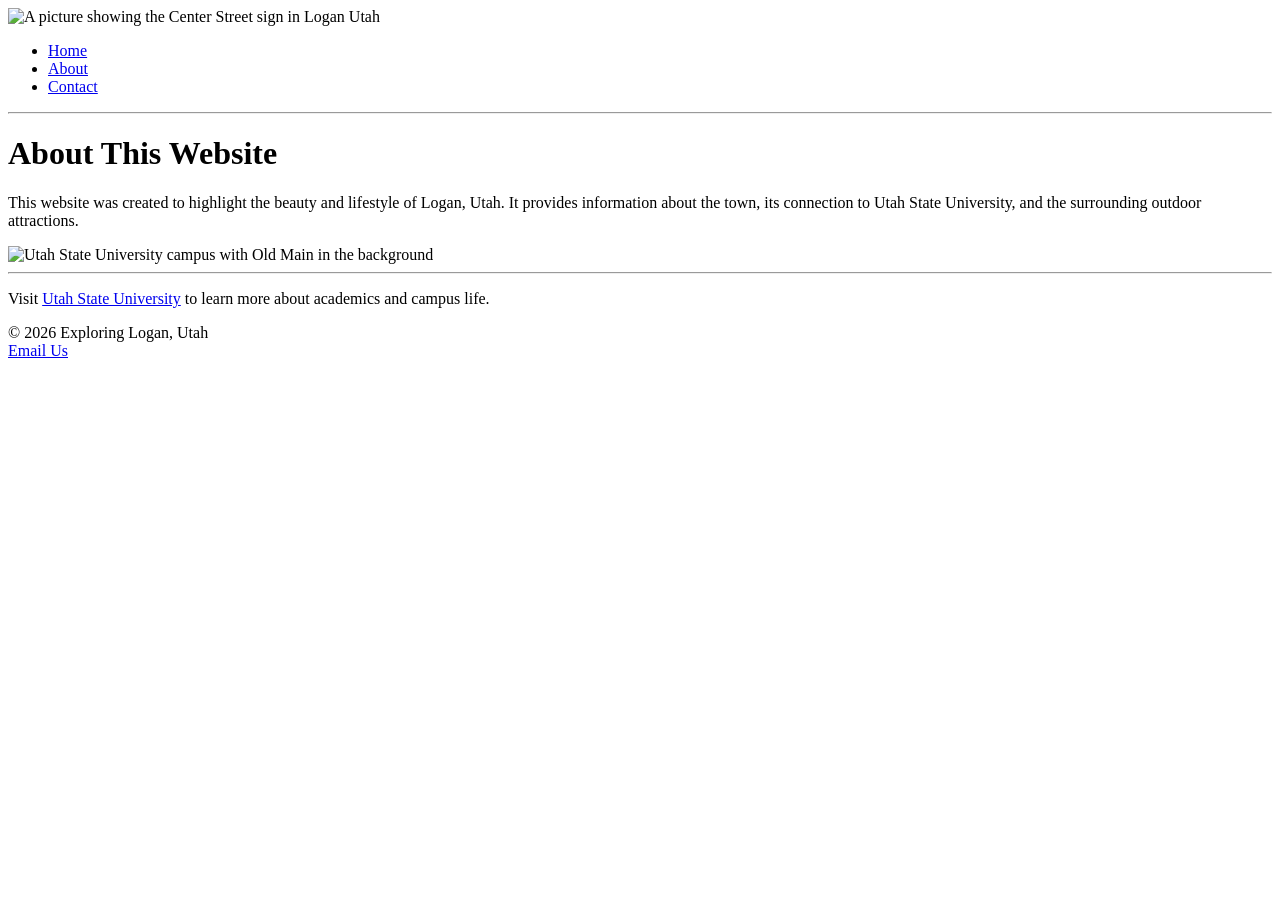
==== about.html @ d9e2cb1b "Update about.html" ====
<!DOCTYPE html>
<html lang="en">
<head>
    <meta charset="UTF-8">
    <title>Exploring Logan, Utah: About</title>
</head>

<body>

<!-- Banner Image -->
<img src="" alt="A picture showing the Center Street sign in Logan Utah">

<!-- Navigation -->
<ul>
    <li><a href="index.html">Home</a></li>
    <li><a href="about.html">About</a></li>
    <li><a href="contact.html">Contact</a></li>
</ul>

<hr>

<h1>About This Website</h1>

<p>
This website was created to highlight the beauty and lifestyle of Logan, Utah.
It provides information about the town, its connection to Utah State University,
and the surrounding outdoor attractions.
</p>

<img src="usu-campus.jpg" alt="Utah State University campus with Old Main in the background">

<hr>

<p>
Visit
<a href="https://www.usu.edu">Utah State University</a>
to learn more about academics and campus life.
</p>

<p>
&copy; 2026 Exploring Logan, Utah<br>
<a href="mailto:info@exploringlogan.com">Email Us</a>
</p>

</body>
</html>
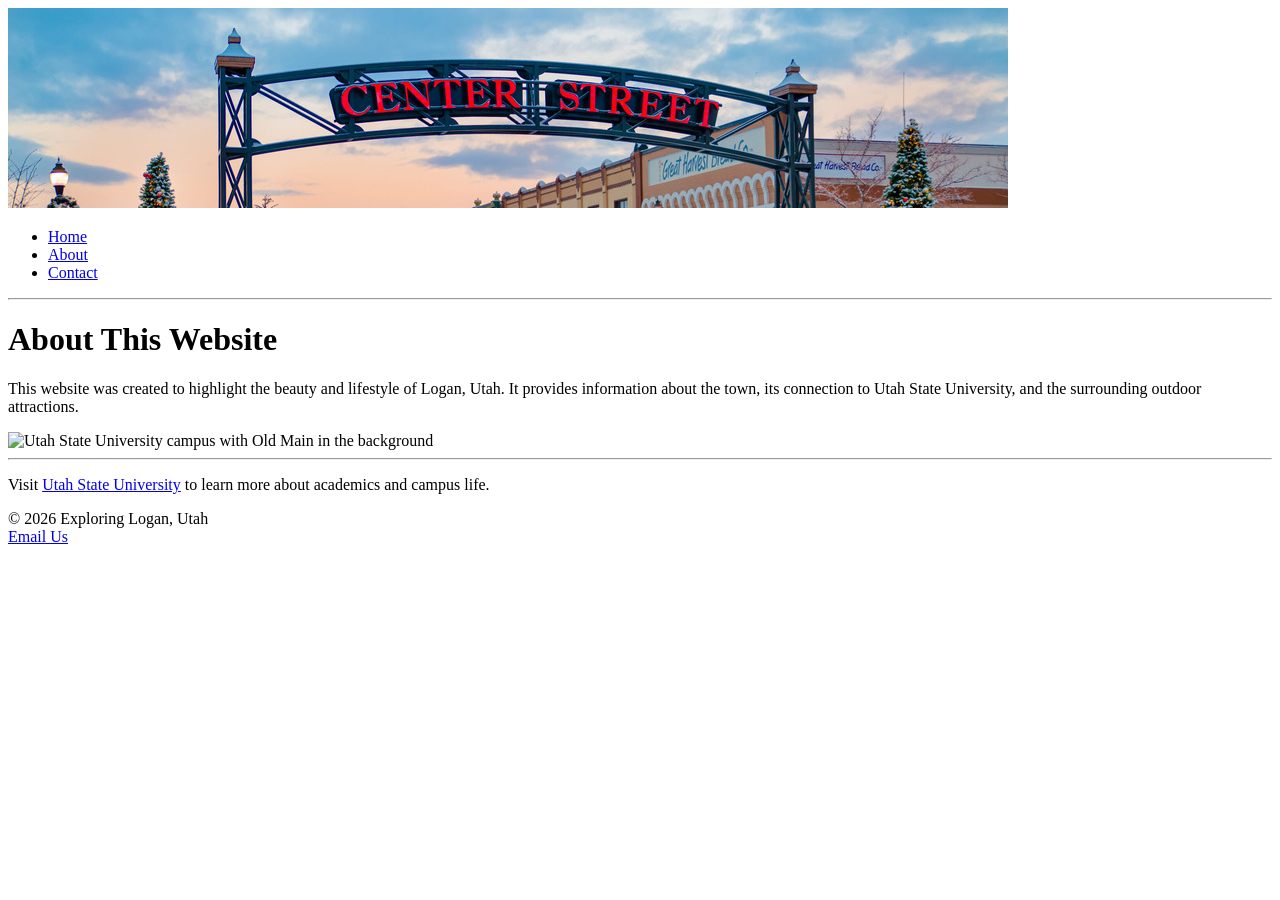
==== commit bc0b2bac: "Update about.html" ====
--- a/about.html
+++ b/about.html
@@ -8,7 +8,7 @@
 <body>
 
 <!-- Banner Image -->
-<img src="" alt="A picture showing the Center Street sign in Logan Utah">
+<img src="Banner.jpg" alt="A picture showing the Center Street sign in Logan Utah">
 
 <!-- Navigation -->
 <ul>
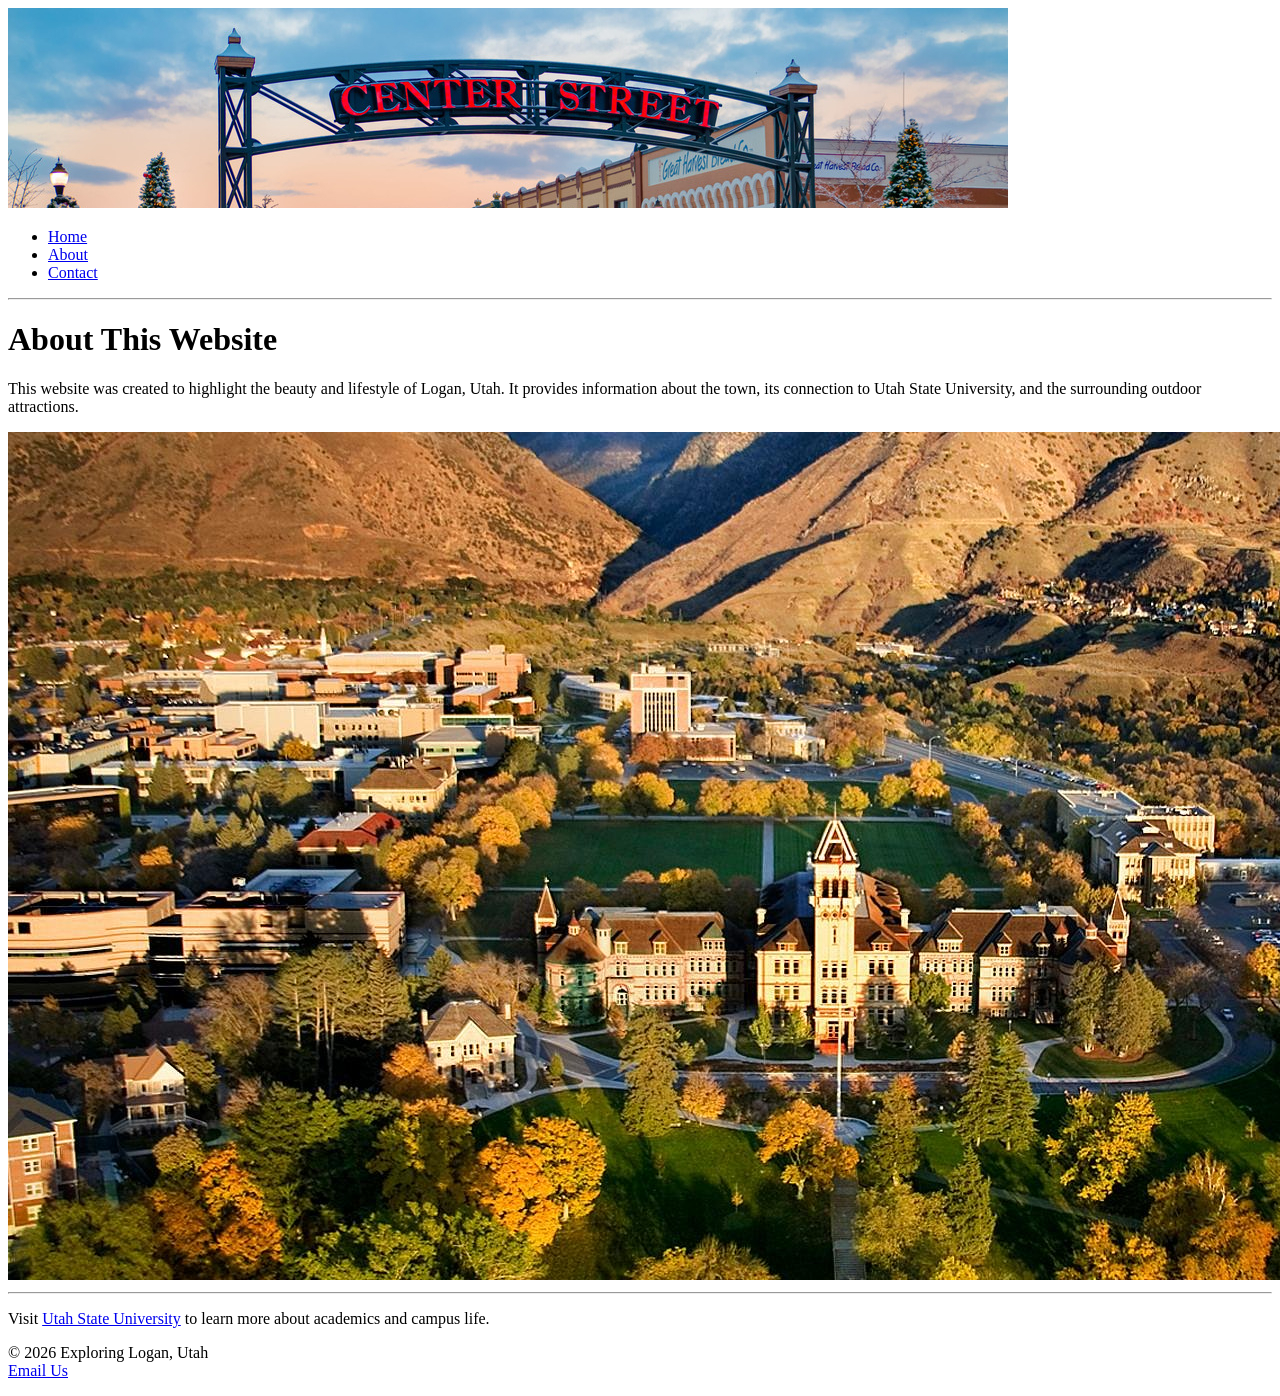
==== commit 1395c7c4: "Update about.html" ====
--- a/about.html
+++ b/about.html
@@ -27,7 +27,7 @@
 and the surrounding outdoor attractions.
 </p>
 
-<img src="usu-campus.jpg" alt="Utah State University campus with Old Main in the background">
+<img src="Aboutpage.jpg" alt="Utah State University campus with Old Main in the background">
 
 <hr>
 
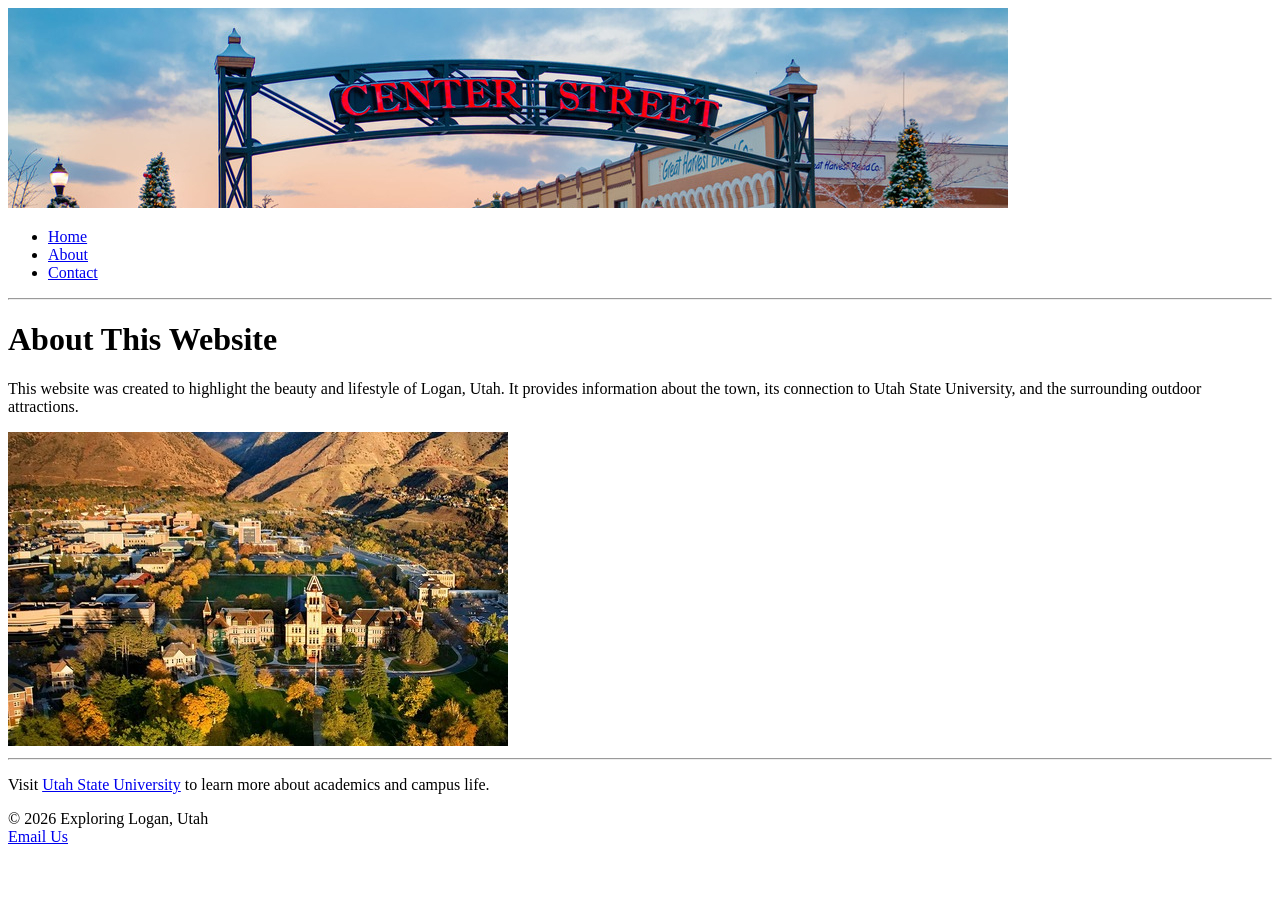
==== commit 38fa503c: "Update about.html" ====
--- a/about.html
+++ b/about.html
@@ -8,7 +8,7 @@
 <body>
 
 <!-- Banner Image -->
-<img src="Banner.jpg" alt="A picture showing the Center Street sign in Logan Utah">
+<img src="images/Banner.jpg" alt="A picture showing the Center Street sign in Logan Utah">
 
 <!-- Navigation -->
 <ul>
@@ -27,7 +27,7 @@
 and the surrounding outdoor attractions.
 </p>
 
-<img src="Aboutpage.jpg" alt="Utah State University campus with Old Main in the background">
+<img src="images/Aboutpage.jpg" alt="Utah State University campus with Old Main in the background">
 
 <hr>
 
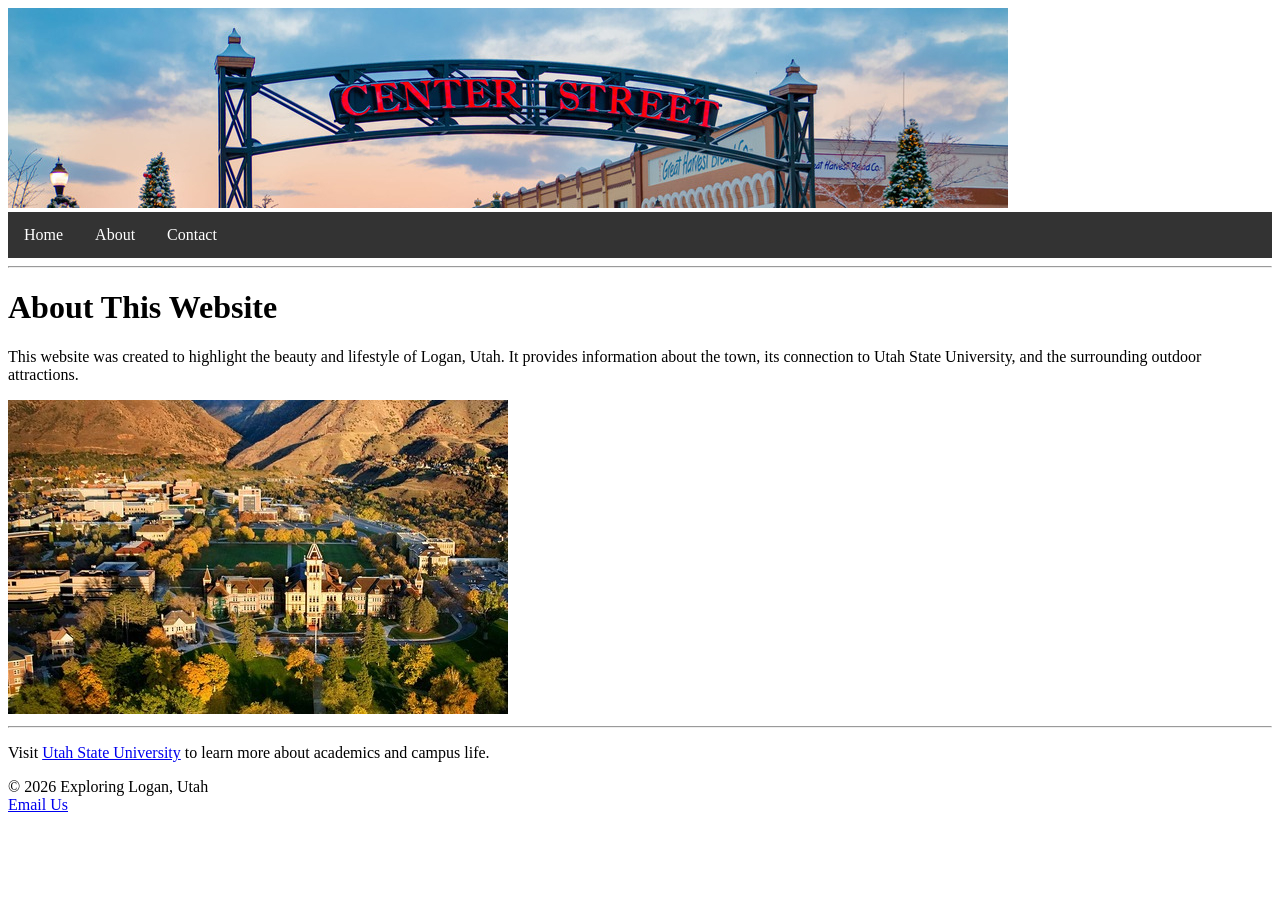
==== commit e6253943: "Update about.html" ====
--- a/about.html
+++ b/about.html
@@ -3,6 +3,7 @@
 <head>
     <meta charset="UTF-8">
     <title>Exploring Logan, Utah: About</title>
+    <link rel="stylesheet" href=CSS/styles.css>
 </head>
 
 <body>
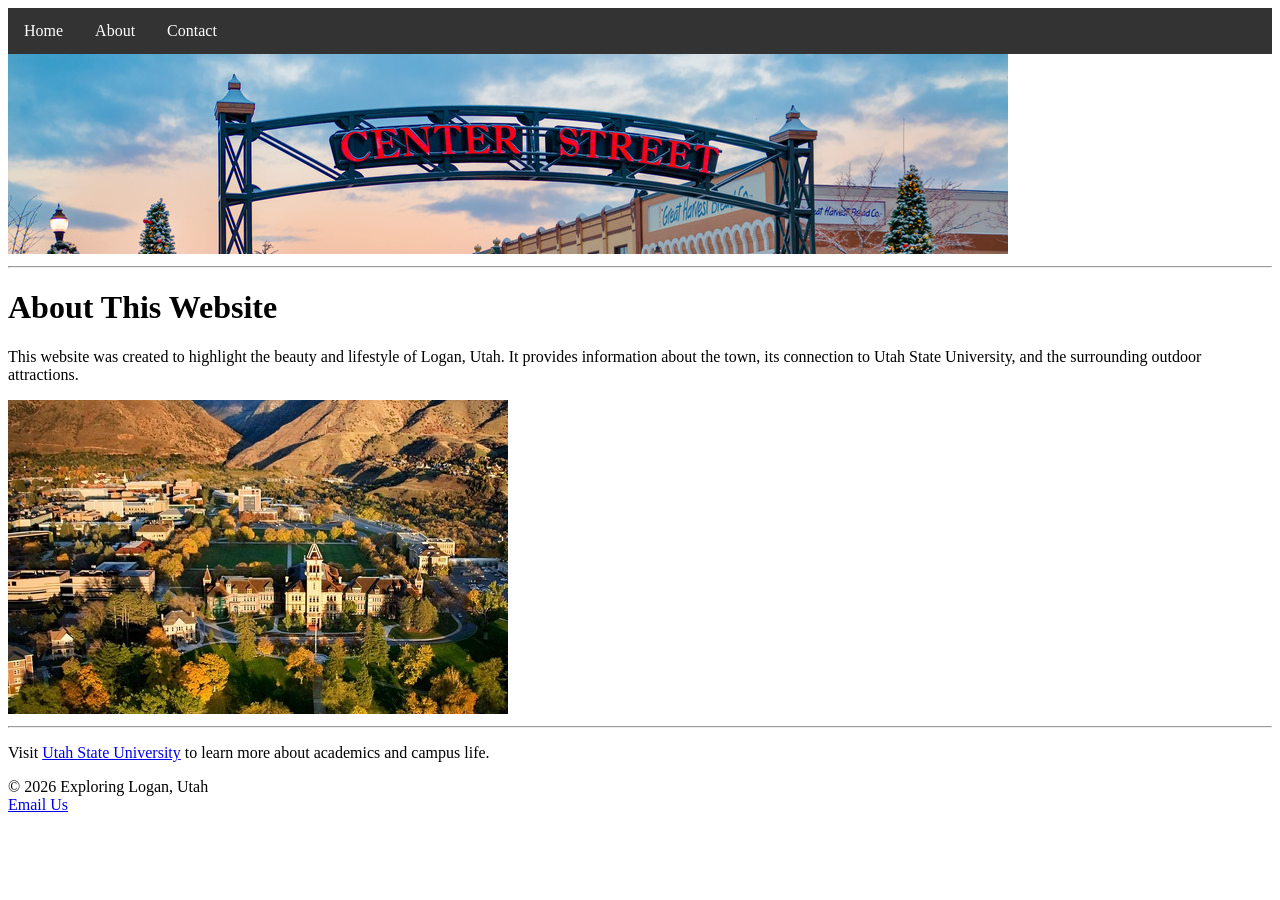
==== commit 511b128d: "Update about.html" ====
--- a/about.html
+++ b/about.html
@@ -7,16 +7,16 @@
 </head>
 
 <body>
+<ul>
+    <li><a href="index.html">Home</a></li>
+    <li><a href="about.html">About</a></li>
+    <li><a href="contact.html">Contact</a></li>
+</ul>
 
 <!-- Banner Image -->
 <img src="images/Banner.jpg" alt="A picture showing the Center Street sign in Logan Utah">
 
 <!-- Navigation -->
-<ul>
-    <li><a href="index.html">Home</a></li>
-    <li><a href="about.html">About</a></li>
-    <li><a href="contact.html">Contact</a></li>
-</ul>
 
 <hr>
 
